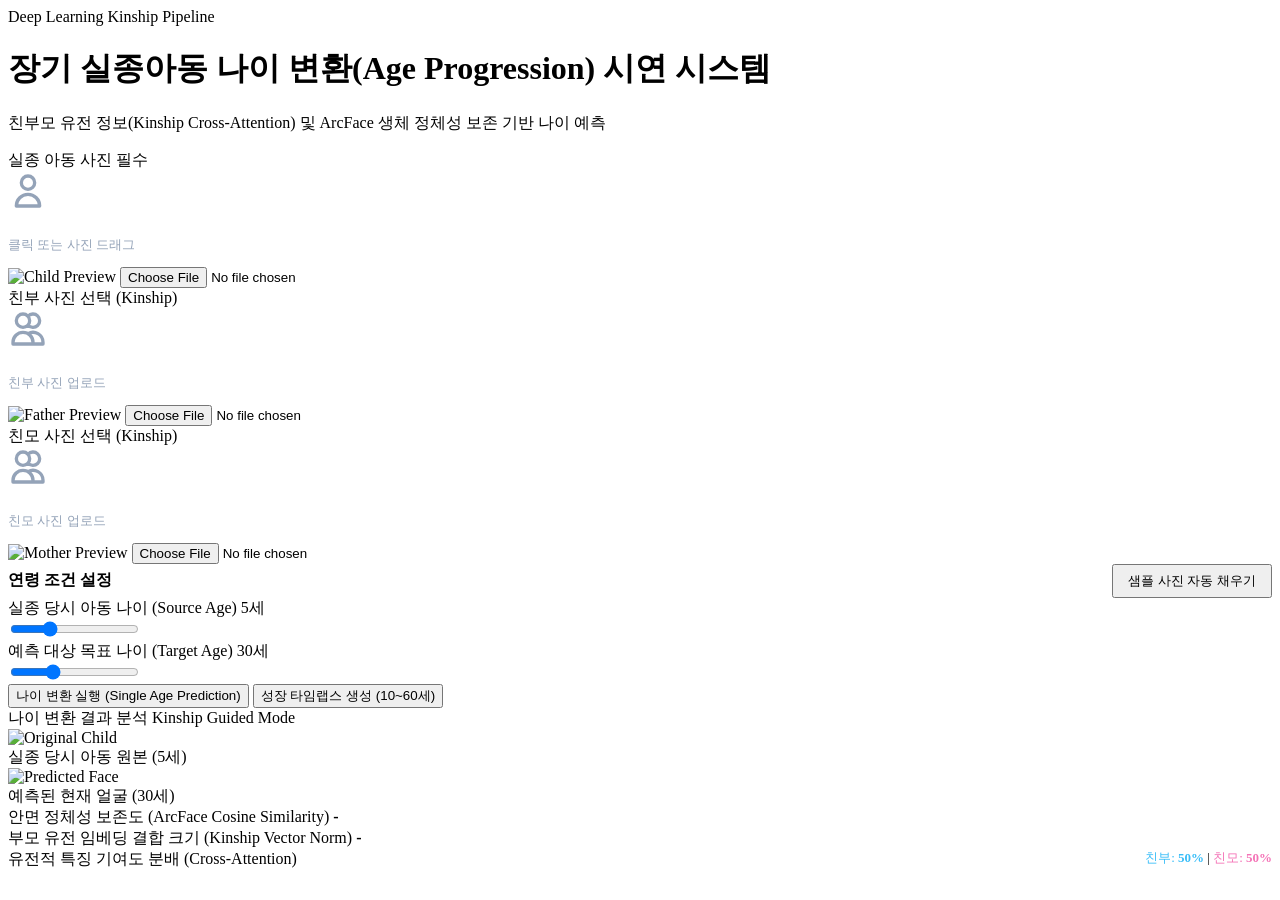
==== age_progression/static/index.html @ 8fb64969 "feat: initial release - kinship-guided age progression system with web UI and evaluation benchmark" ====
<!DOCTYPE html>
<html lang="ko">
<head>
  <meta charset="UTF-8">
  <meta name="viewport" content="width=device-width, initial-scale=1.0">
  <title>장기 실종아동 나이 변환(Age Progression) 시스템</title>
  <link rel="stylesheet" href="/static/style.css">
</head>
<body>
  <div class="container">
    <header>
      <div class="badge">Deep Learning Kinship Pipeline</div>
      <h1>장기 실종아동 나이 변환(Age Progression) 시연 시스템</h1>
      <p class="subtitle">친부모 유전 정보(Kinship Cross-Attention) 및 ArcFace 생체 정체성 보존 기반 나이 예측</p>
    </header>

    <!-- Uploads Grid -->
    <div class="grid-3">
      <!-- Child Card -->
      <div class="card">
        <div class="card-title">
          <span>실종 아동 사진</span>
          <span class="tag-required">필수</span>
        </div>
        <div class="upload-box" id="childBox">
          <div class="upload-prompt" id="childPrompt">
            <svg width="40" height="40" fill="none" stroke="#94a3b8" viewBox="0 0 24 24" style="margin-bottom:8px">
              <path stroke-linecap="round" stroke-linejoin="round" stroke-width="2" d="M16 7a4 4 0 11-8 0 4 4 0 018 0zM12 14a7 7 0 00-7 7h14a7 7 0 00-7-7z"></path>
            </svg>
            <p style="font-size:13px; color:#94a3b8;">클릭 또는 사진 드래그</p>
          </div>
          <img class="preview" id="childPreview" alt="Child Preview">
          <input type="file" id="childInput" accept="image/*">
        </div>
      </div>

      <!-- Father Card -->
      <div class="card">
        <div class="card-title">
          <span>친부 사진</span>
          <span class="tag-optional">선택 (Kinship)</span>
        </div>
        <div class="upload-box" id="fatherBox">
          <div class="upload-prompt" id="fatherPrompt">
            <svg width="40" height="40" fill="none" stroke="#94a3b8" viewBox="0 0 24 24" style="margin-bottom:8px">
              <path stroke-linecap="round" stroke-linejoin="round" stroke-width="2" d="M12 4.354a4 4 0 110 5.292M15 21H3v-1a6 6 0 0112 0v1zm0 0h6v-1a6 6 0 00-9-5.197M13 7a4 4 0 11-8 0 4 4 0 018 0z"></path>
            </svg>
            <p style="font-size:13px; color:#94a3b8;">친부 사진 업로드</p>
          </div>
          <img class="preview" id="fatherPreview" alt="Father Preview">
          <input type="file" id="fatherInput" accept="image/*">
        </div>
      </div>

      <!-- Mother Card -->
      <div class="card">
        <div class="card-title">
          <span>친모 사진</span>
          <span class="tag-optional">선택 (Kinship)</span>
        </div>
        <div class="upload-box" id="motherBox">
          <div class="upload-prompt" id="motherPrompt">
            <svg width="40" height="40" fill="none" stroke="#94a3b8" viewBox="0 0 24 24" style="margin-bottom:8px">
              <path stroke-linecap="round" stroke-linejoin="round" stroke-width="2" d="M12 4.354a4 4 0 110 5.292M15 21H3v-1a6 6 0 0112 0v1zm0 0h6v-1a6 6 0 00-9-5.197M13 7a4 4 0 11-8 0 4 4 0 018 0z"></path>
            </svg>
            <p style="font-size:13px; color:#94a3b8;">친모 사진 업로드</p>
          </div>
          <img class="preview" id="motherPreview" alt="Mother Preview">
          <input type="file" id="motherInput" accept="image/*">
        </div>
      </div>
    </div>

    <!-- Controls -->
    <div class="card controls-card">
      <div style="display:flex; justify-content:space-between; align-items:center;">
        <span style="font-weight:600; font-size:16px;">연령 조건 설정</span>
        <button type="button" class="secondary" style="padding:6px 14px; font-size:13px;" id="btnLoadMock">샘플 사진 자동 채우기</button>
      </div>

      <div class="slider-group">
        <div class="slider-header">
          <span>실종 당시 아동 나이 (Source Age)</span>
          <span class="slider-value" id="sourceAgeVal">5세</span>
        </div>
        <input type="range" id="sourceAgeSlider" min="1" max="15" value="5">
      </div>

      <div class="slider-group">
        <div class="slider-header">
          <span>예측 대상 목표 나이 (Target Age)</span>
          <span class="slider-value" id="targetAgeVal">30세</span>
        </div>
        <input type="range" id="targetAgeSlider" min="10" max="75" value="30">
      </div>

      <div class="btn-row">
        <button class="primary" id="btnPredict">나이 변환 실행 (Single Age Prediction)</button>
        <button class="secondary" id="btnTimelapse">성장 타임랩스 생성 (10~60세)</button>
      </div>
      <div class="spinner" id="spinner"></div>
    </div>

    <!-- Results Section -->
    <div class="results-section card" id="resultsSection">
      <div class="card-title">
        <span>나이 변환 결과 분석</span>
        <span class="badge" id="modeBadge">Kinship Guided Mode</span>
      </div>

      <div class="comparison-grid">
        <div class="image-panel">
          <img id="resChildImg" src="" alt="Original Child">
          <div class="panel-label">실종 당시 아동 원본 (<span id="resSourceAge">5</span>세)</div>
        </div>
        <div class="image-panel">
          <img id="resPredImg" src="" alt="Predicted Face">
          <div class="panel-label">예측된 현재 얼굴 (<span id="resTargetAge">30</span>세)</div>
        </div>
      </div>

      <!-- Metrics -->
      <div class="metrics-box">
        <div class="metric-row">
          <span style="color:var(--text-muted)">안면 정체성 보존도 (ArcFace Cosine Similarity)</span>
          <span id="metricIdentity" style="font-weight:700; color:var(--accent-cyan);">-</span>
        </div>
        <div class="metric-row">
          <span style="color:var(--text-muted)">부모 유전 임베딩 결합 크기 (Kinship Vector Norm)</span>
          <span id="metricKinNorm" style="font-weight:700; color:var(--accent-green);">-</span>
        </div>
        <div class="metric-row" id="attnRow">
          <div style="width:100%">
            <div style="display:flex; justify-content:space-between; margin-bottom:4px;">
              <span style="color:var(--text-muted)">유전적 특징 기여도 분배 (Cross-Attention)</span>
              <span style="font-size:13px;">
                <span style="color:#38bdf8">친부: <b id="pctFather">50%</b></span> | 
                <span style="color:#f472b6">친모: <b id="pctMother">50%</b></span>
              </span>
            </div>
            <div class="progress-bar-bg">
              <div class="progress-father" id="barFather" style="width: 50%"></div>
              <div class="progress-mother" id="barMother" style="width: 50%"></div>
            </div>
          </div>
        </div>
      </div>

      <!-- Timelapse View -->
      <div class="timelapse-container" id="timelapseContainer" style="display:none;">
        <h3 style="margin-bottom:12px; font-size:16px; color:var(--accent-cyan);">성장 과정 연령별 타임랩스 파노라마</h3>
        <img id="timelapseImg" src="" alt="Timelapse Grid">
      </div>
    </div>
  </div>

  <script>
    const sourceSlider = document.getElementById('sourceAgeSlider');
    const targetSlider = document.getElementById('targetAgeSlider');
    const sourceVal = document.getElementById('sourceAgeVal');
    const targetVal = document.getElementById('targetAgeVal');
    const spinner = document.getElementById('spinner');
    const resultsSection = document.getElementById('resultsSection');

    sourceSlider.oninput = () => sourceVal.innerText = `${sourceSlider.value}세`;
    targetSlider.oninput = () => targetVal.innerText = `${targetSlider.value}세`;

    function setupPreview(inputId, previewId, promptId) {
      const input = document.getElementById(inputId);
      const preview = document.getElementById(previewId);
      const prompt = document.getElementById(promptId);
      input.onchange = (e) => {
        if (e.target.files && e.target.files[0]) {
          const reader = new FileReader();
          reader.onload = (ev) => {
            preview.src = ev.target.result;
            preview.style.display = 'block';
            prompt.style.display = 'none';
          };
          reader.readAsDataURL(e.target.files[0]);
        }
      };
    }

    setupPreview('childInput', 'childPreview', 'childPrompt');
    setupPreview('fatherInput', 'fatherPreview', 'fatherPrompt');
    setupPreview('motherInput', 'motherPreview', 'motherPrompt');

    // Create a mock canvas image dataURL for quick testing
    function createMockDataURL(label, color) {
      const canvas = document.createElement('canvas');
      canvas.width = 256;
      canvas.height = 256;
      const ctx = canvas.getContext('2d');
      ctx.fillStyle = color;
      ctx.fillRect(0, 0, 256, 256);
      ctx.fillStyle = '#333';
      ctx.beginPath();
      ctx.arc(80, 100, 18, 0, Math.PI * 2);
      ctx.arc(176, 100, 18, 0, Math.PI * 2);
      ctx.fill();
      ctx.strokeStyle = '#883333';
      ctx.lineWidth = 4;
      ctx.beginPath();
      ctx.arc(128, 170, 36, 0.2, Math.PI - 0.2);
      ctx.stroke();
      ctx.fillStyle = '#111';
      ctx.font = 'bold 20px sans-serif';
      ctx.fillText(label, 20, 40);
      return canvas.toDataURL('image/jpeg');
    }

    function dataURLtoFile(dataurl, filename) {
      const arr = dataurl.split(',');
      const mime = arr[0].match(/:(.*?);/)[1];
      const bstr = atob(arr[1]);
      let n = bstr.length;
      const u8arr = new Uint8Array(n);
      while(n--){
        u8arr[n] = bstr.charCodeAt(n);
      }
      return new File([u8arr], filename, {type:mime});
    }

    let mockFiles = {};

    document.getElementById('btnLoadMock').onclick = () => {
      const cData = createMockDataURL('Child (5y)', '#fed7aa');
      const fData = createMockDataURL('Father (38y)', '#cbd5e1');
      const mData = createMockDataURL('Mother (35y)', '#fbcfe8');

      document.getElementById('childPreview').src = cData;
      document.getElementById('childPreview').style.display = 'block';
      document.getElementById('childPrompt').style.display = 'none';

      document.getElementById('fatherPreview').src = fData;
      document.getElementById('fatherPreview').style.display = 'block';
      document.getElementById('fatherPrompt').style.display = 'none';

      document.getElementById('motherPreview').src = mData;
      document.getElementById('motherPreview').style.display = 'block';
      document.getElementById('motherPrompt').style.display = 'none';

      mockFiles.child = dataURLtoFile(cData, 'mock_child.jpg');
      mockFiles.father = dataURLtoFile(fData, 'mock_father.jpg');
      mockFiles.mother = dataURLtoFile(mData, 'mock_mother.jpg');
    };

    function getFile(inputId, mockKey) {
      const fileInput = document.getElementById(inputId);
      if (fileInput.files && fileInput.files[0]) {
        return fileInput.files[0];
      }
      return mockFiles[mockKey] || null;
    }

    document.getElementById('btnPredict').onclick = async () => {
      const childFile = getFile('childInput', 'child');
      if (!childFile) {
        alert('실종 아동 사진을 업로드하거나 샘플 사진을 채워주세요.');
        return;
      }

      const fatherFile = getFile('fatherInput', 'father');
      const motherFile = getFile('motherInput', 'mother');

      const formData = new FormData();
      formData.append('child_file', childFile);
      if (fatherFile) formData.append('father_file', fatherFile);
      if (motherFile) formData.append('mother_file', motherFile);
      formData.append('source_age', sourceSlider.value);
      formData.append('target_age', targetSlider.value);

      spinner.style.display = 'block';
      resultsSection.classList.remove('active');
      document.getElementById('timelapseContainer').style.display = 'none';

      try {
        const resp = await fetch('/api/predict', {
          method: 'POST',
          body: formData
        });
        const data = await resp.json();
        spinner.style.display = 'none';

        if (resp.ok) {
          resultsSection.classList.add('active');
          document.getElementById('resChildImg').src = document.getElementById('childPreview').src;
          document.getElementById('resPredImg').src = data.predicted_image;
          document.getElementById('resSourceAge').innerText = data.source_age;
          document.getElementById('resTargetAge').innerText = data.target_age;
          document.getElementById('metricIdentity').innerText = `${(data.identity_similarity * 100).toFixed(1)}% (${data.identity_similarity})`;
          document.getElementById('metricKinNorm').innerText = data.kinship_vector_norm;

          const modeBadge = document.getElementById('modeBadge');
          const attnRow = document.getElementById('attnRow');

          if (data.has_kinship) {
            modeBadge.innerText = 'Kinship Guided Mode';
            modeBadge.style.color = '#38bdf8';
            attnRow.style.display = 'block';
            document.getElementById('pctFather').innerText = `${data.father_attention_pct}%`;
            document.getElementById('pctMother').innerText = `${data.mother_attention_pct}%`;
            document.getElementById('barFather').style.width = `${data.father_attention_pct}%`;
            document.getElementById('barMother').style.width = `${data.mother_attention_pct}%`;
          } else {
            modeBadge.innerText = 'Self-Fallback Mode (Solo)';
            modeBadge.style.color = '#94a3b8';
            attnRow.style.display = 'none';
          }
        } else {
          alert('예측 실패: ' + (data.detail || JSON.stringify(data)));
        }
      } catch (err) {
        spinner.style.display = 'none';
        alert('통신 오류: ' + err.message);
      }
    };

    document.getElementById('btnTimelapse').onclick = async () => {
      const childFile = getFile('childInput', 'child');
      if (!childFile) {
        alert('실종 아동 사진을 업로드하거나 샘플 사진을 채워주세요.');
        return;
      }

      const fatherFile = getFile('fatherInput', 'father');
      const motherFile = getFile('motherInput', 'mother');

      const formData = new FormData();
      formData.append('child_file', childFile);
      if (fatherFile) formData.append('father_file', fatherFile);
      if (motherFile) formData.append('mother_file', motherFile);
      formData.append('source_age', sourceSlider.value);
      formData.append('ages', '10,20,30,40,50,60');

      spinner.style.display = 'block';

      try {
        const resp = await fetch('/api/timelapse', {
          method: 'POST',
          body: formData
        });
        const data = await resp.json();
        spinner.style.display = 'none';

        if (resp.ok) {
          resultsSection.classList.add('active');
          const tCont = document.getElementById('timelapseContainer');
          tCont.style.display = 'block';
          document.getElementById('timelapseImg').src = data.banner_strip;
          tCont.scrollIntoView({ behavior: 'smooth' });
        } else {
          alert('타임랩스 생성 실패: ' + (data.detail || JSON.stringify(data)));
        }
      } catch (err) {
        spinner.style.display = 'none';
        alert('통신 오류: ' + err.message);
      }
    };
  </script>
</body>
</html>
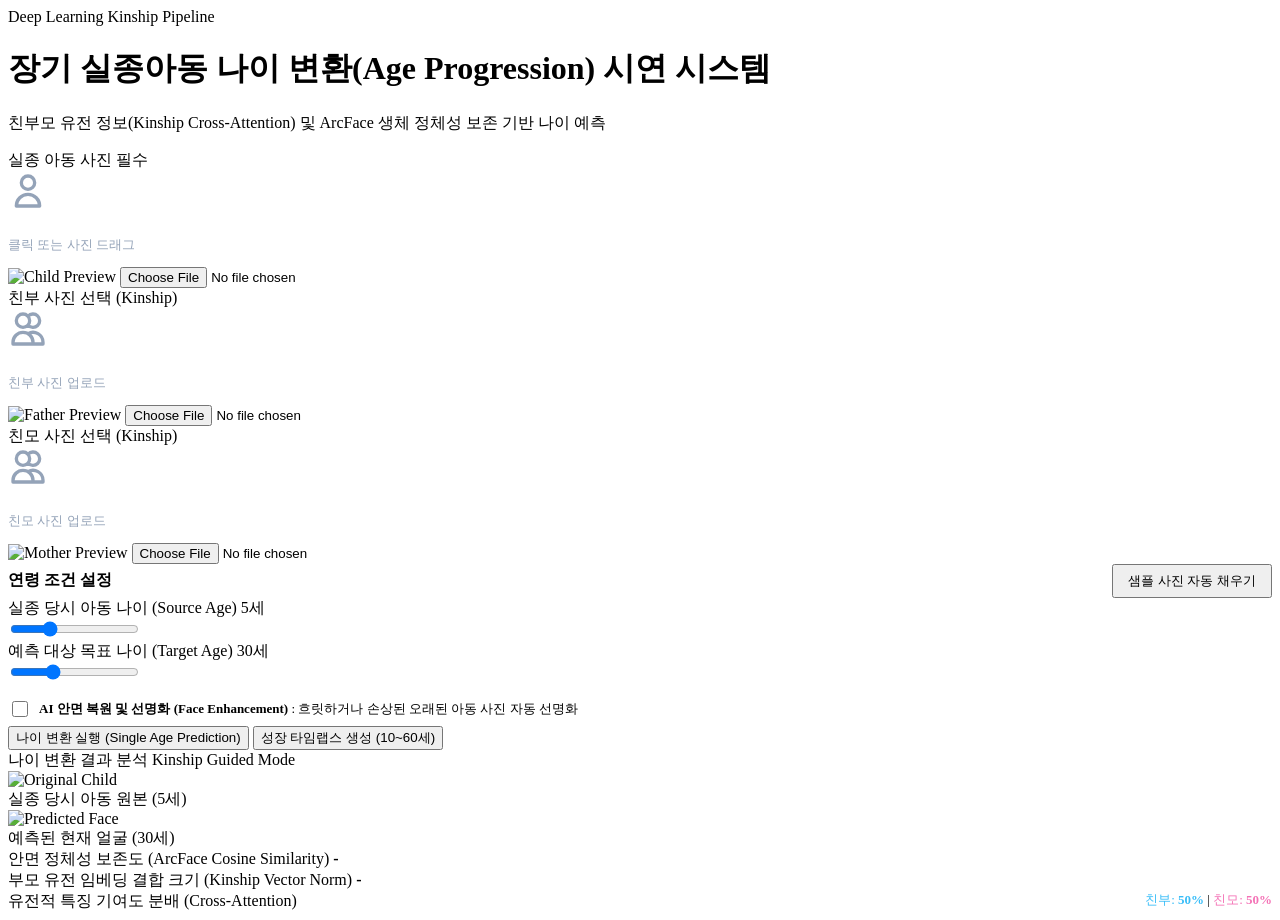
==== commit 2ac3f03d: "feat: real dataset training pipeline, Colab GPU notebook, and face enhancer" ====
--- a/age_progression/static/index.html
+++ b/age_progression/static/index.html
@@ -92,6 +92,13 @@
           <span class="slider-value" id="targetAgeVal">30세</span>
         </div>
         <input type="range" id="targetAgeSlider" min="10" max="75" value="30">
+      </div>
+
+      <div style="margin: 14px 0 6px 0; display:flex; align-items:center; gap:8px;">
+        <input type="checkbox" id="chkEnhance" style="width:16px; height:16px; accent-color:var(--accent-cyan); cursor:pointer;">
+        <label for="chkEnhance" style="font-size:13px; color:var(--text-muted); cursor:pointer;">
+          <b style="color:var(--accent-cyan)">AI 안면 복원 및 선명화 (Face Enhancement)</b> : 흐릿하거나 손상된 오래된 아동 사진 자동 선명화
+        </label>
       </div>
 
       <div class="btn-row">
@@ -270,6 +277,7 @@
       if (motherFile) formData.append('mother_file', motherFile);
       formData.append('source_age', sourceSlider.value);
       formData.append('target_age', targetSlider.value);
+      formData.append('enhance_face', document.getElementById('chkEnhance').checked);
 
       spinner.style.display = 'block';
       resultsSection.classList.remove('active');
